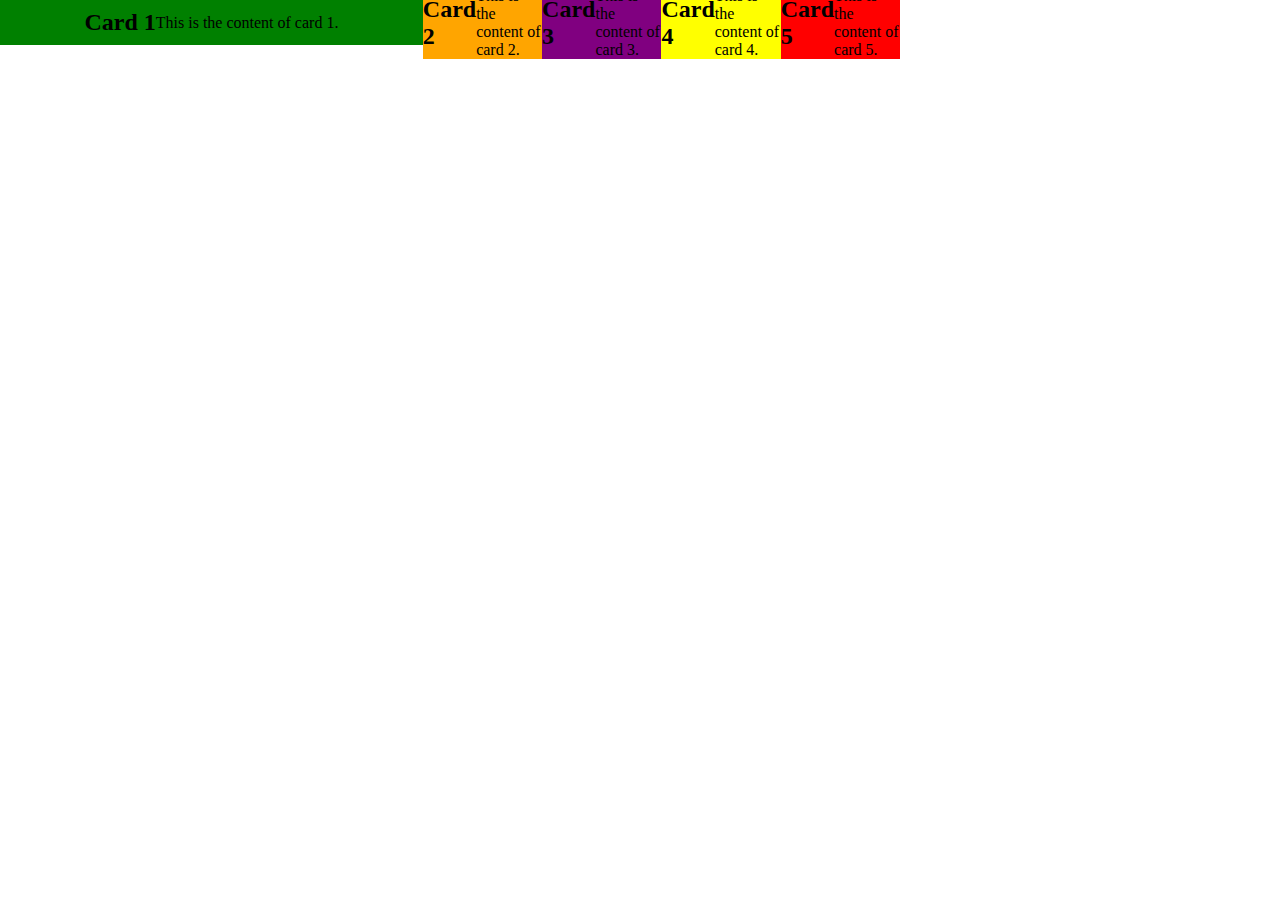
==== Flex/index.html @ c1a2892f "Add files via upload" ====
<!DOCTYPE html>
<html>
  <head>
    <meta charset="utf-8" />
    <meta http-equiv="X-UA-Compatible" content="IE=edge" />
    <title>Page Title</title>
    <meta name="viewport" content="width=device-width, initial-scale=1" />
    <link rel="stylesheet" href="css/style.css">
    <script src="main.js"></script>
  </head>
  <body>
    <main>
    <div class="cards">
      <div class="card1">
        <h2>Card 1</h2>
        <p>This is the content of card 1.</p>
      </div>
      <div class="card2">
        <h2>Card 2</h2>
        <p>This is the content of card 2.</p>
      </div>
      <div class="card3">
        <h2>Card 3</h2>
        <p>This is the content of card 3.</p>
      </div>
      <div class="card4">
        <h2>Card 4</h2>
        <p>This is the content of card 4.</p>
      </div>
      <div class="card5">
        <h2>Card 5</h2>
        <p>This is the content of card 5.</p>
      </div>
    </div>
    </main>
  </body>
</html>
---- Flex/css/style.css ----
*{
    margin: 0;
    padding: 0;
}

main{
    display: flex;
    flex-wrap: wrap;
    align-content: center;
}


.cards{
    display: flex;
    justify-content: center;
    align-items: center;
    background-color: green;
    width: 100vh;
    height: 5vh;
}


.card1 {
  display: flex;
  justify-content: center;
  align-items: center;
  background-color: green;
  width: 100vh;
  height: 5vh;

}

.card2 {
    display: flex;
    justify-content: center;
    align-items: center;
    background-color: orange;
}

.card3 {
    display: flex;
    justify-content: center;
    align-items: center;
    background-color: purple ;
}

.card4 {
    display: flex;
    justify-content: center;
    align-items: center;
    background-color: yellow;
}

.card5 {
    display: flex;
    justify-content: center;
    align-items: center;
    background-color:red ;
}
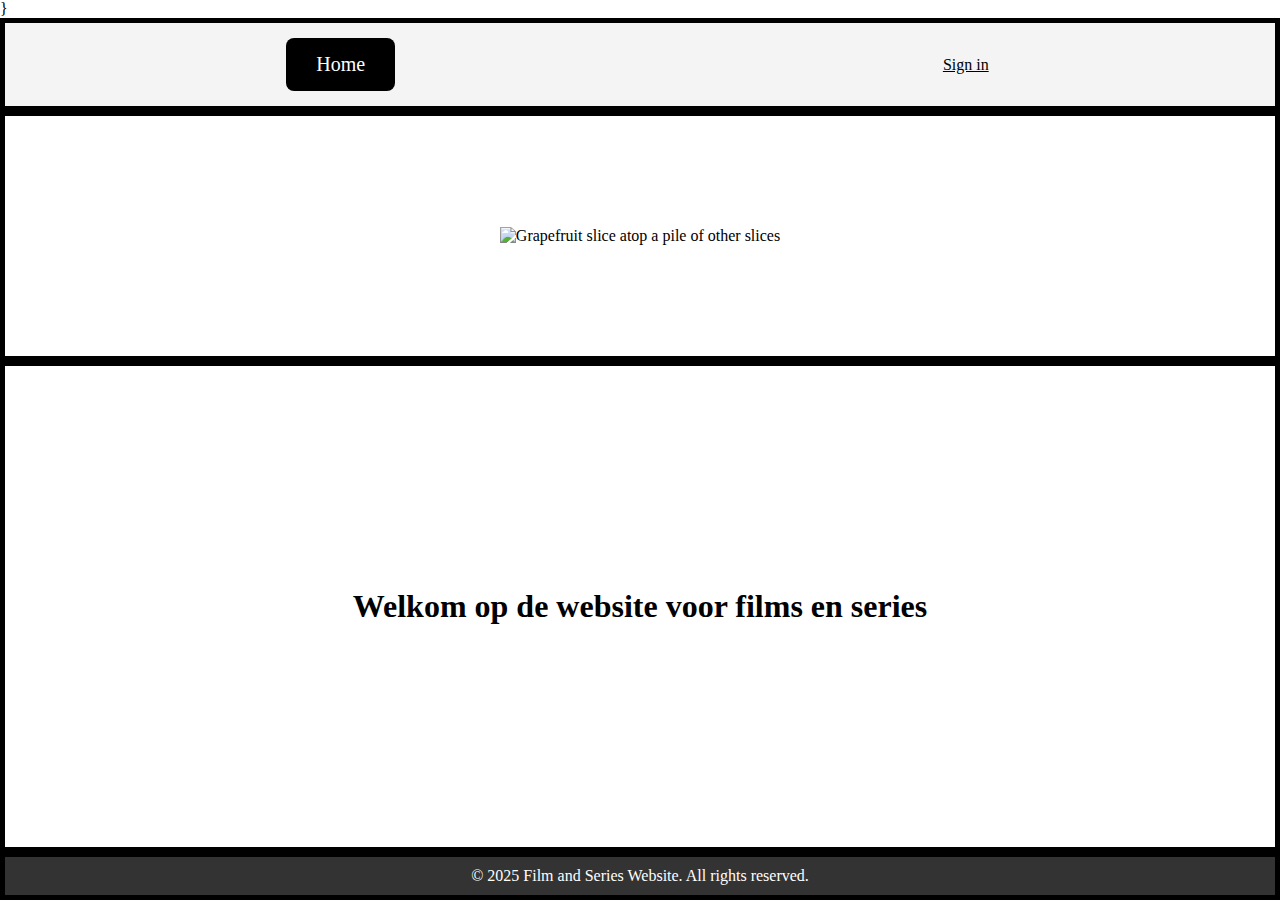
==== commit 73820e56: "Add files via upload" ====
--- a/Flex/index.html
+++ b/Flex/index.html
@@ -1,37 +1,29 @@
-<!DOCTYPE html>
-<html>
-  <head>
-    <meta charset="utf-8" />
-    <meta http-equiv="X-UA-Compatible" content="IE=edge" />
-    <title>Page Title</title>
-    <meta name="viewport" content="width=device-width, initial-scale=1" />
-    <link rel="stylesheet" href="css/style.css">
-    <script src="main.js"></script>
-  </head>
-  <body>
-    <main>
-    <div class="cards">
-      <div class="card1">
-        <h2>Card 1</h2>
-        <p>This is the content of card 1.</p>
-      </div>
-      <div class="card2">
-        <h2>Card 2</h2>
-        <p>This is the content of card 2.</p>
-      </div>
-      <div class="card3">
-        <h2>Card 3</h2>
-        <p>This is the content of card 3.</p>
-      </div>
-      <div class="card4">
-        <h2>Card 4</h2>
-        <p>This is the content of card 4.</p>
-      </div>
-      <div class="card5">
-        <h2>Card 5</h2>
-        <p>This is the content of card 5.</p>
-      </div>
+}<!DOCTYPE html>
+<html lang="en">
+<head>
+  <meta charset="utf-8" />
+  <meta http-equiv="X-UA-Compatible" content="IE=edge" />
+  <title>Film and Series Website</title>
+  <meta name="viewport" content="width=device-width, initial-scale=1" />
+  <link rel="stylesheet" type="text/css" media="screen" href="css/style.css" />
+  <script src="main.js"></script>
+</head>
+<body>
+  <div class="wrapper">
+    <div class="nav layout">
+      <a href="Home.html" class="button">Home</a>
+      <a href="Signin.html" class="buttonsign">Sign in</a>
     </div>
-    </main>
-  </body>
-</html>
+    <div class="aside layout">
+      <img class="fit-picture" src="/img/harrypotter.jpg" alt="Grapefruit slice atop a pile of other slices" />
+    </div>
+    <div class="main layout">
+      <h1>Welkom op de website voor films en series</h1>
+    </div>
+   
+    <footer class="footer layout">
+      <p>&copy; 2025 Film and Series Website. All rights reserved.</p>
+    </footer>
+  </div>
+</body>
+ --- a/Flex/css/style.css
+++ b/Flex/css/style.css
@@ -1,59 +1,75 @@
-*{
+* {
     margin: 0;
     padding: 0;
-}
-
-main{
+  }
+   
+  body {
     display: flex;
-    flex-wrap: wrap;
-    align-content: center;
-}
-
-
-.cards{
+    flex-direction: column; /* Align sections vertically */
+    min-height: 100vh; /* Ensure full page height */
+  }
+   
+  .wrapper {
+    display: flex;
+    flex: 1; /* Make wrapper take up remaining space */
+    flex-direction: column; /* Stack content vertically */
+  }
+   
+  .nav {
+    display: flex;
+    justify-content: space-around;
+    align-items: center;
+    padding: 10px;
+    background-color: #f4f4f4;
+  }
+   
+  .aside {
     display: flex;
     justify-content: center;
     align-items: center;
-    background-color: green;
-    width: 100vh;
-    height: 5vh;
-}
-
-
-.card1 {
-  display: flex;
-  justify-content: center;
-  align-items: center;
-  background-color: green;
-  width: 100vh;
-  height: 5vh;
-
-}
-
-.card2 {
+    flex: 1;
+  }
+   
+  .main {
     display: flex;
     justify-content: center;
     align-items: center;
-    background-color: orange;
-}
-
-.card3 {
+    flex: 2;
+  }
+   
+  .footer {
+    background-color: #333;
+    color: white;
+    text-align: center;
+    padding: 10px;
+  }
+   
+  .layout {
+    border: 5px solid black;
+  }
+   
+  .buttonsign {
+    color: black;
     display: flex;
-    justify-content: center;
+    justify-content: space-around;
     align-items: center;
-    background-color: purple ;
-}
-
-.card4 {
+    padding: 10px;
+    gap: 200px;
+  }
+   
+  .nav a.button {
+    display: inline-block;
+    padding: 15px 30px;
+    margin: 5px;
+    background-color: black;
+    color: white;
+    text-align: center;
+    text-decoration: none;
+    border-radius: 8px;
+    font-size: 20px;
+    transition: background-color 0.3s;
+  }
+   
+  .main {
     display: flex;
-    justify-content: center;
-    align-items: center;
-    background-color: yellow;
-}
-
-.card5 {
-    display: flex;
-    justify-content: center;
-    align-items: center;
-    background-color:red ;
-}+  }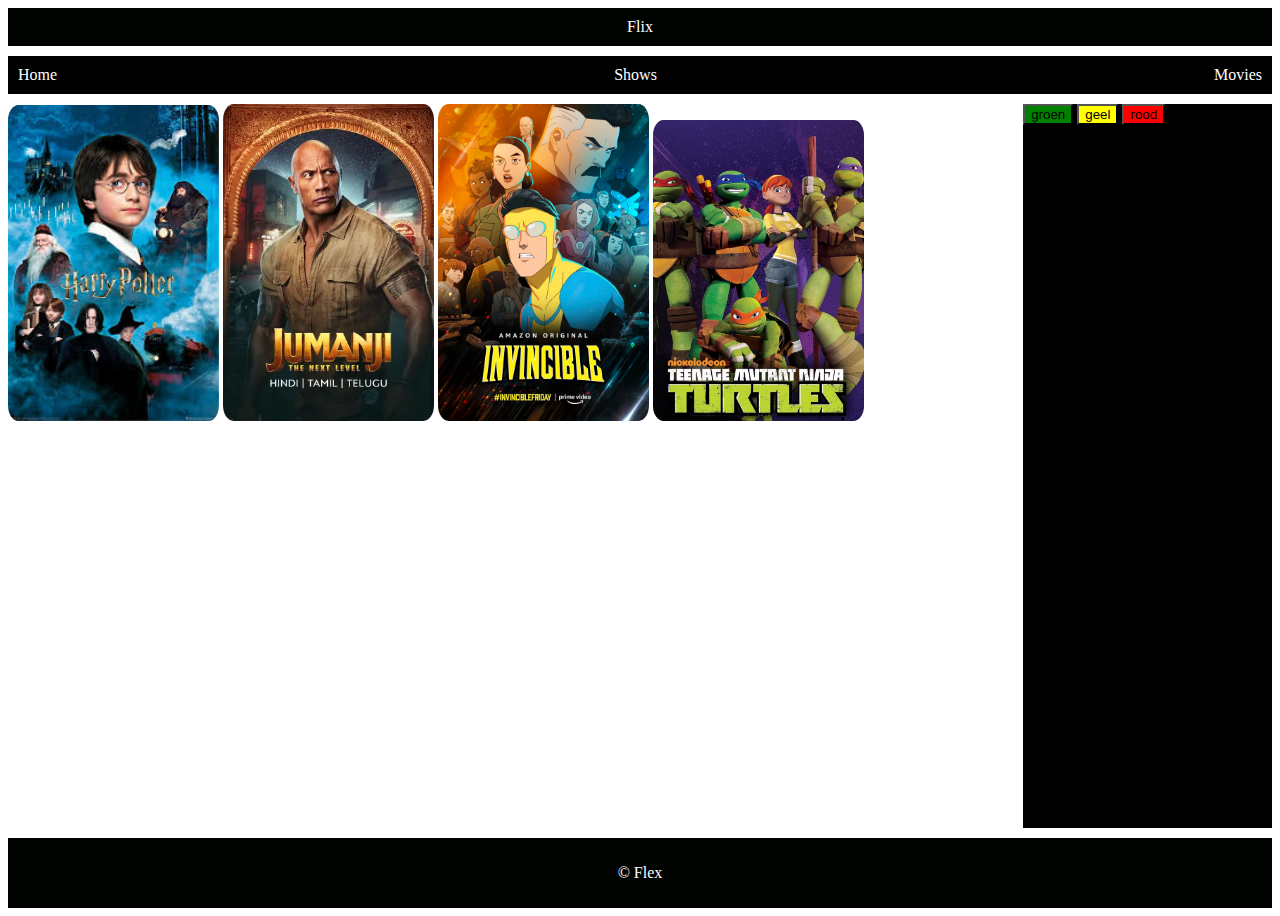
==== commit 15e60006: "website af" ====
--- a/Flex/index.html
+++ b/Flex/index.html
@@ -1,29 +1,44 @@
-}<!DOCTYPE html>
+<!DOCTYPE html>
 <html lang="en">
 <head>
-  <meta charset="utf-8" />
-  <meta http-equiv="X-UA-Compatible" content="IE=edge" />
-  <title>Film and Series Website</title>
-  <meta name="viewport" content="width=device-width, initial-scale=1" />
-  <link rel="stylesheet" type="text/css" media="screen" href="css/style.css" />
-  <script src="main.js"></script>
+    <meta charset="UTF-8">
+    <meta name="viewport" content="width=device-width, initial-scale=1.0">
+    <title>Document</title>
+    <link rel="stylesheet" href="css/style.css">
 </head>
 <body>
-  <div class="wrapper">
-    <div class="nav layout">
-      <a href="Home.html" class="button">Home</a>
-      <a href="Signin.html" class="buttonsign">Sign in</a>
+    <div class="wrapper">
+        <header>
+            <div class="head">Flix</div>
+        </header>
+ 
+        <nav class="navigatie">
+            <ul>
+                <li><a href="#">Home</a></li>
+                <li><a href="#">Shows</a></li>
+                <li><a href="#">Movies</a></li>
+            </ul>
+        </nav>
+ 
+        <main>
+            <div class="Flix-img">
+                <img src="img/harrypotter.jpg" alt="g class">
+                <img src="img/Jumanji.jpg" alt="C 63S">
+                <img src="img/Invincible.jpg" alt="e class">
+                <img src="img/TeenageMutantNinjaTurtles.jpg" alt="c class">
+            </div>
+        </main>
+ 
+        <aside>
+            <button class="green">groen</button>
+            <button class="yellow">geel</button>
+            <button class="red">rood</button>
+        </aside>
+ 
+        <footer>
+            <div>&copy; Flex</div>
+        </footer>
     </div>
-    <div class="aside layout">
-      <img class="fit-picture" src="/img/harrypotter.jpg" alt="Grapefruit slice atop a pile of other slices" />
-    </div>
-    <div class="main layout">
-      <h1>Welkom op de website voor films en series</h1>
-    </div>
-   
-    <footer class="footer layout">
-      <p>&copy; 2025 Film and Series Website. All rights reserved.</p>
-    </footer>
-  </div>
 </body>
+</html>
  --- a/Flex/css/style.css
+++ b/Flex/css/style.css
@@ -1,75 +1,98 @@
-* {
-    margin: 0;
-    padding: 0;
-  }
-   
-  body {
-    display: flex;
-    flex-direction: column; /* Align sections vertically */
-    min-height: 100vh; /* Ensure full page height */
-  }
-   
-  .wrapper {
-    display: flex;
-    flex: 1; /* Make wrapper take up remaining space */
-    flex-direction: column; /* Stack content vertically */
-  }
-   
-  .nav {
-    display: flex;
-    justify-content: space-around;
-    align-items: center;
-    padding: 10px;
-    background-color: #f4f4f4;
-  }
-   
-  .aside {
-    display: flex;
-    justify-content: center;
-    align-items: center;
-    flex: 1;
-  }
-   
-  .main {
-    display: flex;
-    justify-content: center;
-    align-items: center;
-    flex: 2;
-  }
-   
-  .footer {
-    background-color: #333;
-    color: white;
-    text-align: center;
-    padding: 10px;
-  }
-   
-  .layout {
-    border: 5px solid black;
-  }
-   
-  .buttonsign {
-    color: black;
-    display: flex;
-    justify-content: space-around;
-    align-items: center;
-    padding: 10px;
-    gap: 200px;
-  }
-   
-  .nav a.button {
-    display: inline-block;
-    padding: 15px 30px;
-    margin: 5px;
-    background-color: black;
-    color: white;
-    text-align: center;
-    text-decoration: none;
-    border-radius: 8px;
-    font-size: 20px;
-    transition: background-color 0.3s;
-  }
-   
-  .main {
-    display: flex;
-  }+:root {
+  --hd-ft-bg-color: rgb(1, 3, 1);
+  --hd-ft-text-color: white;
+  --nav-bg-color: black;
+  --nav-text-color: white;
+  --sd-bg-color: black;
+}
+
+.wrapper {
+  display: grid;
+  grid-template-columns: 1fr 3fr 1fr;
+  grid-template-rows: auto auto 1fr 70px;
+  grid-template-areas:
+      "hd hd hd"
+      "nav nav nav"
+      "main main sd"
+      "ft ft ft";
+  height: 100vh;
+  gap: 10px;
+}
+
+header > .head {
+  display: flex;
+  justify-content: center;
+  align-items: center;
+}
+header {
+  grid-area: hd;
+  background-color: var(--hd-ft-bg-color);
+  color: var(--hd-ft-text-color);
+  padding: 10px;
+}
+
+nav.navigatie {
+  grid-area: nav;
+  background-color: var(--nav-bg-color);
+  color: var(--nav-text-color);
+  padding: 10px;
+  
+}
+
+.navigatie ul {
+  display: flex;
+  list-style: none;
+  gap: 15px;
+  padding: 0;
+  margin: 0;
+  justify-content: space-between;
+}
+
+.navigatie a {
+  text-decoration: none;
+  color: var(--nav-text-color);
+}
+
+main {
+  grid-area: main;
+}
+
+aside {
+  grid-area: sd;
+  background-color: var(--sd-bg-color);
+}
+
+footer {
+  grid-area: ft;
+  background-color: var(--hd-ft-bg-color);
+  color: var(--hd-ft-text-color);
+  text-align: center;
+  padding: 10px;
+  display: flex;
+  justify-content: center;
+  align-items: center;
+}
+
+.Flix {
+  width: 40px;
+  height: 40px;
+}
+
+.Flix-img img {
+  width: 21%;
+  height: auto;
+  border-radius: 5%;
+}
+
+.green {
+  background-color: green;
+}
+
+.yellow {
+  background-color: yellow;
+}
+
+.red {
+  background-color: red;
+}
+
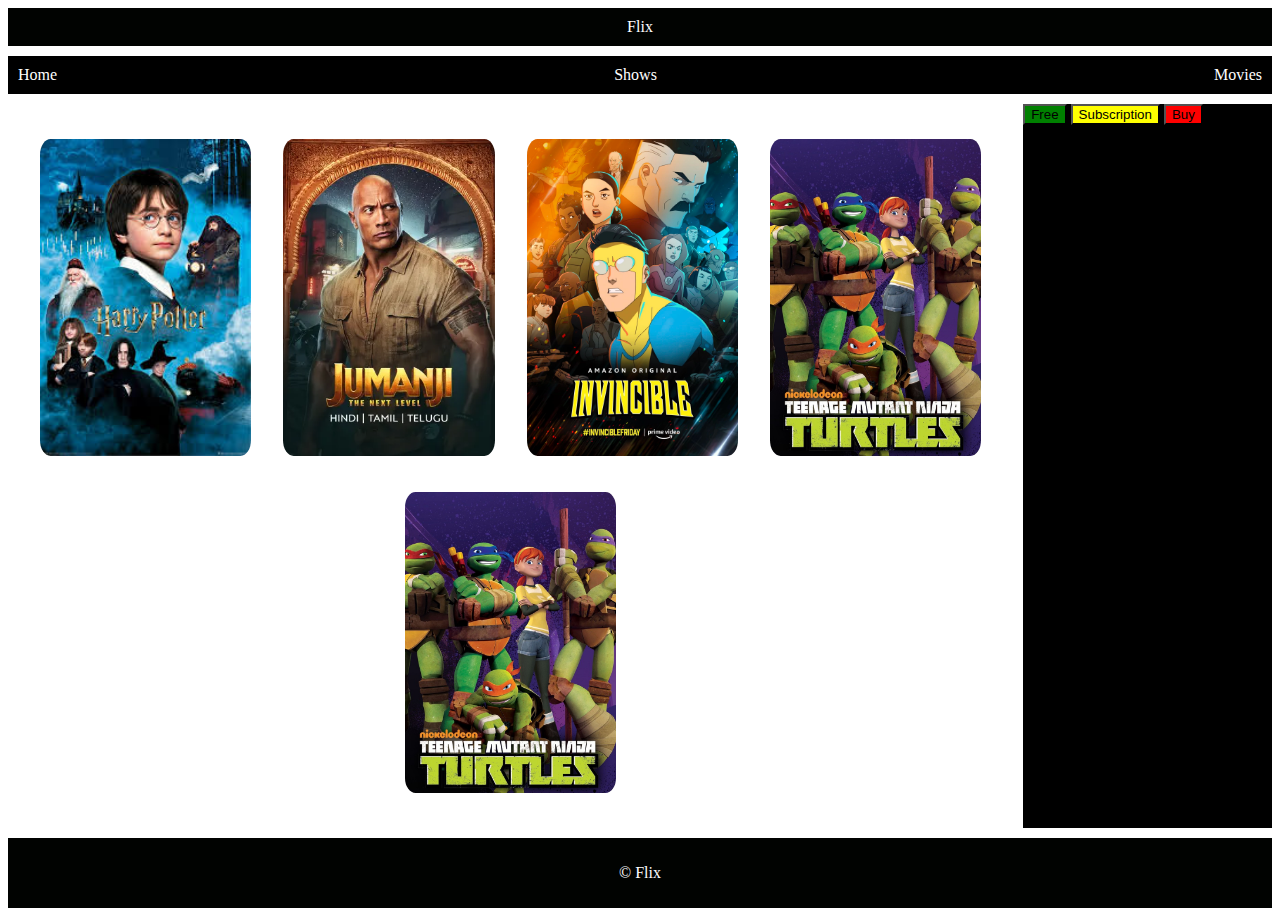
==== commit 71bf62ae: "verbeterd" ====
--- a/Flex/index.html
+++ b/Flex/index.html
@@ -26,17 +26,18 @@
                 <img src="img/Jumanji.jpg" alt="C 63S">
                 <img src="img/Invincible.jpg" alt="e class">
                 <img src="img/TeenageMutantNinjaTurtles.jpg" alt="c class">
+                <img src="img/TeenageMutantNinjaTurtles.jpg" alt="c class">
             </div>
         </main>
  
         <aside>
-            <button class="green">groen</button>
-            <button class="yellow">geel</button>
-            <button class="red">rood</button>
+            <button class="green">Free</button>
+            <button class="yellow">Subscription</button>
+            <button class="red">Buy</button>
         </aside>
  
         <footer>
-            <div>&copy; Flex</div>
+            <div>&copy; Flix</div>
         </footer>
     </div>
 </body>
--- a/Flex/css/style.css
+++ b/Flex/css/style.css
@@ -73,15 +73,20 @@
   align-items: center;
 }
 
-.Flix {
-  width: 40px;
-  height: 40px;
+.Flix-img {
+  height: 100%;
+  display: flex;
+  flex-wrap: wrap;
+  justify-content: space-evenly;
+  align-content: space-evenly;
 }
 
 .Flix-img img {
   width: 21%;
   height: auto;
   border-radius: 5%;
+
+
 }
 
 .green {
